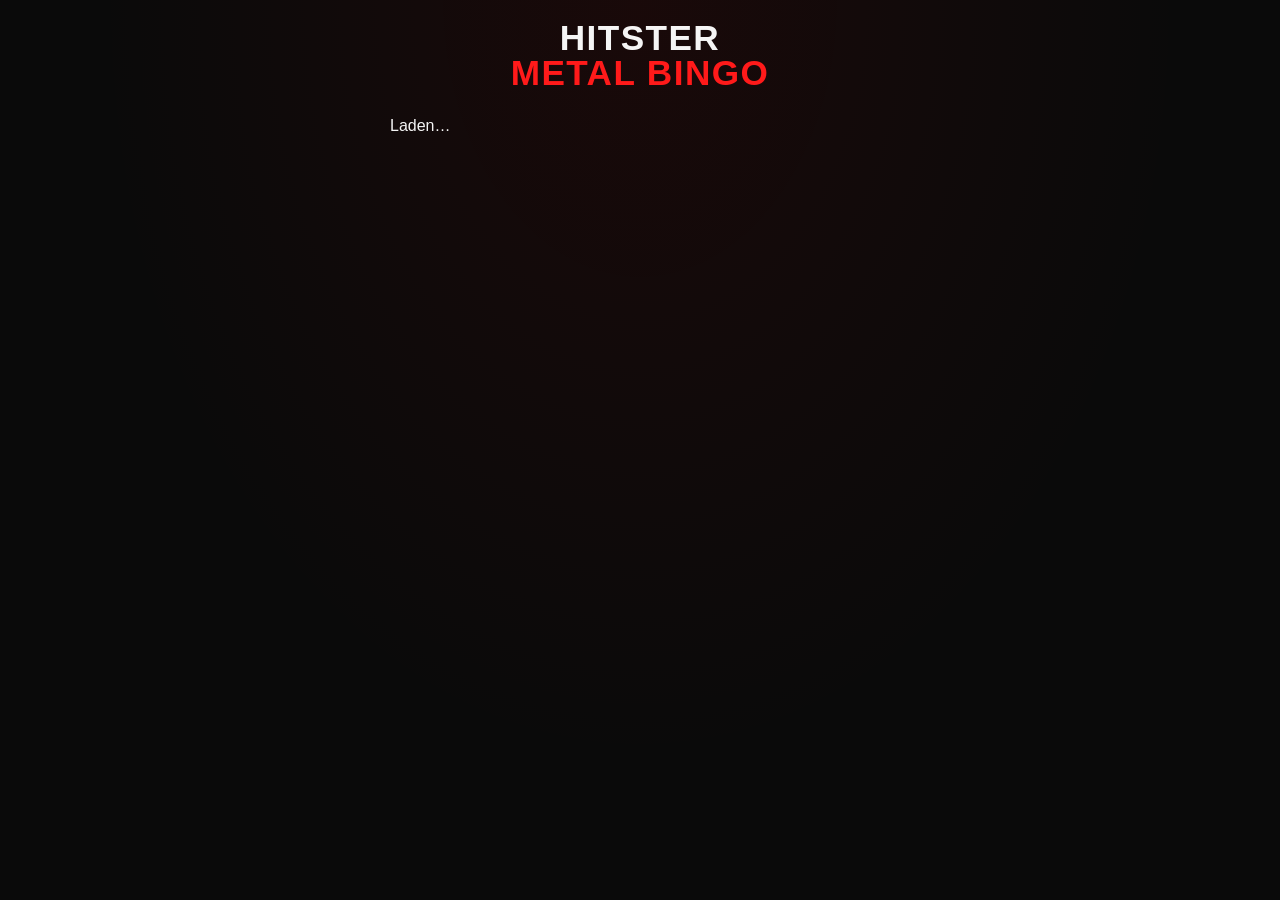
==== bingo.html @ a56b0e55 "Add files via upload" ====
<!DOCTYPE html>
<html lang="nl">
<head>
<meta charset="UTF-8">
<meta name="viewport" content="width=device-width, initial-scale=1, maximum-scale=1, user-scalable=no">
<meta name="theme-color" content="#0a0a0a">
<title>Hitster Metal Bingo</title>
<link rel="stylesheet" href="bingo.css">
<link rel="manifest" href="manifest.json">
</head>
<body>

<!-- AUTH / LOAD -->
<section id="screen-loading" class="screen active">
  <h1>HITSTER<br><span class="accent">METAL BINGO</span></h1>
  <p id="loading-msg">Laden…</p>
  <div id="loading-buttons"></div>
</section>

<!-- SETUP: speler-namen -->
<section id="screen-setup" class="screen">
  <h2>Spelers</h2>
  <div id="player-list"></div>
  <button id="add-player" class="btn-secondary">+ speler toevoegen</button>
  <button id="start-game" class="btn-primary" disabled>Start spel</button>
</section>

<!-- PASS: telefoon doorgeven -->
<section id="screen-pass" class="screen">
  <h2>Geef de telefoon aan</h2>
  <div id="pass-name" class="big-name"></div>
  <button id="pass-ready" class="btn-primary">Ik ben er klaar voor</button>
</section>

<!-- BEURT: spinner -->
<section id="screen-turn" class="screen">
  <div class="turn-header">
    <span id="turn-name"></span>
    <button id="show-card" class="btn-link">mijn kaart</button>
  </div>
  <div id="spinner-stage">
    <div id="spinner" class="spinner-idle">
      <div class="spinner-ball"></div>
    </div>
    <div id="spinner-result" class="hidden"></div>
  </div>
  <button id="spin-btn" class="btn-primary">Spin</button>
</section>

<!-- AFSPELEN -->
<section id="screen-play" class="screen">
  <div class="category-banner" id="play-category"></div>
  <p id="play-question" class="question"></p>
  <div class="play-controls">
    <button id="play-btn" class="btn-primary">▶ Speel fragment</button>
    <button id="replay-btn" class="btn-secondary hidden">↻ Opnieuw</button>
    <button id="answer-btn" class="btn-primary hidden">Geef antwoord</button>
  </div>
  <p id="play-status" class="status"></p>
</section>

<!-- ANTWOORD INVOEREN -->
<section id="screen-answer" class="screen">
  <div class="category-banner" id="answer-category"></div>
  <p id="answer-question" class="question"></p>
  <div id="answer-input-area"></div>
  <button id="answer-submit" class="btn-primary">Bevestig</button>
</section>

<!-- REVEAL -->
<section id="screen-reveal" class="screen">
  <div id="reveal-verdict" class="verdict"></div>
  <div class="song-info">
    <div id="reveal-artist" class="reveal-artist"></div>
    <div id="reveal-song" class="reveal-song"></div>
    <div class="reveal-meta">
      <span id="reveal-year"></span> · <span id="reveal-decade"></span> · <span id="reveal-country"></span>
    </div>
  </div>
  <div id="reveal-mark-area" class="hidden">
    <p>Kies een vakje om aan te kruisen:</p>
    <div id="reveal-card-grid" class="card-grid"></div>
  </div>
  <button id="reveal-next" class="btn-primary">Volgende beurt</button>
</section>

<!-- KAART BEKIJKEN (tussendoor) -->
<section id="screen-card" class="screen">
  <h2 id="card-name"></h2>
  <div id="card-grid" class="card-grid"></div>
  <button id="card-close" class="btn-secondary">Terug</button>
</section>

<!-- BINGO! -->
<section id="screen-bingo" class="screen">
  <h1 class="bingo-title">BINGO!</h1>
  <div id="bingo-winner" class="big-name"></div>
  <button id="bingo-restart" class="btn-primary">Nieuw spel</button>
</section>

<script src="bingo.js"></script>
</body>
</html>
---- bingo.css ----
/* ============================================================
   HITSTER METAL BINGO — styling
   Dark, ruig, mobile-first
   ============================================================ */

:root {
  /* base */
  --bg: #0a0a0a;
  --bg-elev: #161616;
  --bg-elev2: #222;
  --fg: #f5f5f5;
  --fg-dim: #888;
  --accent: #cc0000;
  --accent-hot: #ff1a1a;

  /* categorie-kleuren */
  --cat-decade:    #2196f3; /* blauw */
  --cat-year5:     #ff9800; /* oranje */
  --cat-year2:     #4caf50; /* groen */
  --cat-country:   #9c27b0; /* paars */
  --cat-artist:    #f44336; /* rood */
  --cat-beforeafter: #ffeb3b; /* geel */
  --cat-free:      #555;
}

* { box-sizing: border-box; margin: 0; padding: 0; }

html, body {
  height: 100%;
  background: var(--bg);
  color: var(--fg);
  font-family: 'Trebuchet MS', 'Lucida Sans', sans-serif;
  -webkit-font-smoothing: antialiased;
  overflow-x: hidden;
}

body {
  min-height: 100vh;
  background:
    radial-gradient(ellipse at top, rgba(204,0,0,0.08), transparent 60%),
    var(--bg);
  padding: 20px 16px env(safe-area-inset-bottom, 20px);
  display: flex;
  flex-direction: column;
  align-items: stretch;
}

h1, h2 {
  font-family: 'Impact', 'Oswald', 'Arial Narrow', sans-serif;
  letter-spacing: 0.04em;
  text-transform: uppercase;
  font-weight: 900;
}
h1 { font-size: 2.2rem; line-height: 1; margin-bottom: 1.5rem; text-align: center; }
h2 { font-size: 1.5rem; margin-bottom: 1rem; text-align: center; }
.accent { color: var(--accent-hot); }

p { line-height: 1.5; }
.status { color: var(--fg-dim); font-size: 0.9rem; margin-top: 1rem; text-align: center; }
.question { font-size: 1.2rem; text-align: center; margin: 1.5rem 0; }
.big-name {
  font-family: 'Impact', sans-serif;
  font-size: 3rem;
  text-align: center;
  margin: 2rem 0;
  letter-spacing: 0.05em;
  text-transform: uppercase;
  color: var(--accent-hot);
}

/* ----- screens ----- */
.screen {
  display: none;
  flex-direction: column;
  flex: 1;
  width: 100%;
  max-width: 500px;
  margin: 0 auto;
  animation: fadein 0.25s ease;
}
.screen.active { display: flex; }
@keyframes fadein { from { opacity: 0; transform: translateY(10px); } to { opacity: 1; transform: none; } }
.hidden { display: none !important; }

/* ----- buttons ----- */
button {
  font-family: inherit;
  font-size: 1rem;
  border: none;
  cursor: pointer;
  border-radius: 4px;
  padding: 14px 20px;
  margin: 6px 0;
  transition: transform 0.05s, opacity 0.15s;
  -webkit-tap-highlight-color: transparent;
}
button:active { transform: scale(0.98); }
button:disabled { opacity: 0.4; cursor: not-allowed; }

.btn-primary {
  background: var(--accent);
  color: #fff;
  font-weight: 700;
  text-transform: uppercase;
  letter-spacing: 0.05em;
}
.btn-primary:hover:not(:disabled) { background: var(--accent-hot); }

.btn-secondary {
  background: var(--bg-elev);
  color: var(--fg);
  border: 1px solid #333;
}
.btn-secondary:hover:not(:disabled) { background: var(--bg-elev2); }

.btn-link {
  background: transparent;
  color: var(--fg-dim);
  text-decoration: underline;
  padding: 4px 8px;
  font-size: 0.85rem;
}

/* ----- setup screen ----- */
#player-list { margin-bottom: 1rem; }
.player-row {
  display: flex;
  gap: 8px;
  margin-bottom: 8px;
}
.player-row input {
  flex: 1;
  padding: 12px;
  font-size: 1rem;
  background: var(--bg-elev);
  color: var(--fg);
  border: 1px solid #333;
  border-radius: 4px;
}
.player-row input:focus { outline: 2px solid var(--accent); }
.player-row .remove {
  background: transparent;
  color: var(--fg-dim);
  font-size: 1.2rem;
  padding: 0 12px;
}

/* ----- turn / spinner ----- */
.turn-header {
  display: flex;
  justify-content: space-between;
  align-items: center;
  margin-bottom: 1rem;
}
#turn-name {
  font-family: 'Impact', sans-serif;
  font-size: 1.6rem;
  text-transform: uppercase;
  color: var(--accent-hot);
}

#spinner-stage {
  flex: 1;
  display: flex;
  flex-direction: column;
  align-items: center;
  justify-content: center;
  margin: 2rem 0;
  min-height: 300px;
}

#spinner {
  width: 220px;
  height: 220px;
  border-radius: 50%;
  background:
    conic-gradient(
      var(--cat-decade) 0deg 60deg,
      var(--cat-year5) 60deg 120deg,
      var(--cat-year2) 120deg 180deg,
      var(--cat-country) 180deg 240deg,
      var(--cat-artist) 240deg 300deg,
      var(--cat-beforeafter) 300deg 360deg
    );
  position: relative;
  box-shadow: 0 0 40px rgba(204,0,0,0.3), inset 0 0 30px rgba(0,0,0,0.5);
  border: 4px solid #000;
}
#spinner::before {
  content: '';
  position: absolute;
  top: -16px;
  left: 50%;
  transform: translateX(-50%);
  border-left: 12px solid transparent;
  border-right: 12px solid transparent;
  border-top: 20px solid var(--fg);
  z-index: 2;
}
#spinner::after {
  content: '';
  position: absolute;
  top: 50%;
  left: 50%;
  transform: translate(-50%, -50%);
  width: 40px;
  height: 40px;
  background: #000;
  border-radius: 50%;
  border: 2px solid #444;
}
.spinner-spinning { animation: spin 2.5s cubic-bezier(0.25, 0.1, 0.25, 1) forwards; }
@keyframes spin {
  from { transform: rotate(0deg); }
  to   { transform: rotate(var(--end-rotation, 1080deg)); }
}

#spinner-result {
  margin-top: 2rem;
  font-family: 'Impact', sans-serif;
  font-size: 2.2rem;
  text-transform: uppercase;
  letter-spacing: 0.06em;
  text-align: center;
  padding: 12px 24px;
  border-radius: 4px;
  animation: fadein 0.4s ease;
}

/* ----- category banner ----- */
.category-banner {
  font-family: 'Impact', sans-serif;
  text-transform: uppercase;
  letter-spacing: 0.06em;
  font-size: 1.3rem;
  text-align: center;
  padding: 14px;
  border-radius: 4px;
  margin-bottom: 1rem;
}

/* ----- play / answer ----- */
.play-controls {
  display: flex;
  flex-direction: column;
  gap: 8px;
  margin: 1.5rem 0;
}

#answer-input-area {
  margin: 1.5rem 0;
}
#answer-input-area input,
#answer-input-area select {
  width: 100%;
  padding: 14px;
  font-size: 1.2rem;
  background: var(--bg-elev);
  color: var(--fg);
  border: 1px solid #333;
  border-radius: 4px;
  text-align: center;
}
#answer-input-area input:focus,
#answer-input-area select:focus {
  outline: 2px solid var(--accent);
}
.bool-buttons {
  display: flex;
  gap: 12px;
}
.bool-buttons button {
  flex: 1;
  padding: 20px;
  font-size: 1.2rem;
  font-weight: 700;
  text-transform: uppercase;
}
.bool-buttons .yes { background: #2e7d32; color: #fff; }
.bool-buttons .no  { background: #c62828; color: #fff; }

/* ----- reveal ----- */
.verdict {
  font-family: 'Impact', sans-serif;
  font-size: 2.4rem;
  text-align: center;
  text-transform: uppercase;
  margin-bottom: 1.5rem;
  padding: 1rem;
  border-radius: 4px;
  letter-spacing: 0.05em;
}
.verdict.correct { background: #2e7d32; color: #fff; }
.verdict.wrong   { background: #c62828; color: #fff; }

.song-info {
  background: var(--bg-elev);
  padding: 1.5rem;
  border-radius: 4px;
  margin-bottom: 1.5rem;
  border-left: 4px solid var(--accent);
}
.reveal-artist { font-family: 'Impact', sans-serif; font-size: 1.6rem; text-transform: uppercase; }
.reveal-song { font-size: 1.2rem; color: var(--fg-dim); margin-top: 4px; }
.reveal-meta { margin-top: 12px; color: var(--fg-dim); font-size: 0.95rem; }

/* ----- bingo card grid ----- */
.card-grid {
  display: grid;
  grid-template-columns: repeat(5, 1fr);
  gap: 6px;
  margin: 1.5rem 0;
  aspect-ratio: 1 / 1;
}
.card-cell {
  border-radius: 6px;
  position: relative;
  cursor: default;
  transition: transform 0.1s;
  border: 2px solid transparent;
}
.card-cell.markable {
  cursor: pointer;
  outline: 3px solid #fff;
  outline-offset: 2px;
  animation: pulse 1.2s infinite;
}
.card-cell.markable:active { transform: scale(0.92); }
@keyframes pulse {
  0%, 100% { outline-color: rgba(255,255,255,0.9); }
  50%      { outline-color: rgba(255,255,255,0.3); }
}
.card-cell.marked::after {
  content: '✕';
  position: absolute;
  inset: 0;
  display: flex;
  align-items: center;
  justify-content: center;
  font-size: 2rem;
  font-weight: 900;
  color: #000;
  text-shadow: 0 0 4px rgba(255,255,255,0.6);
}
.card-cell[data-color="decade"]       { background: var(--cat-decade); }
.card-cell[data-color="year5"]        { background: var(--cat-year5); }
.card-cell[data-color="year2"]        { background: var(--cat-year2); }
.card-cell[data-color="country"]      { background: var(--cat-country); }
.card-cell[data-color="artist"]       { background: var(--cat-artist); }
.card-cell[data-color="beforeafter"]  { background: var(--cat-beforeafter); }
.card-cell[data-color="free"]         { background: var(--cat-free); }
.card-cell[data-color="free"]::after {
  content: '★';
  position: absolute;
  inset: 0;
  display: flex;
  align-items: center;
  justify-content: center;
  font-size: 1.8rem;
  color: #fff;
  opacity: 0.6;
}

/* ----- bingo win screen ----- */
.bingo-title {
  font-size: 4rem;
  color: var(--accent-hot);
  text-shadow: 0 0 20px var(--accent-hot);
  animation: glow 1s ease-in-out infinite alternate;
}
@keyframes glow {
  from { text-shadow: 0 0 10px var(--accent-hot); }
  to   { text-shadow: 0 0 30px var(--accent-hot), 0 0 50px var(--accent-hot); }
}
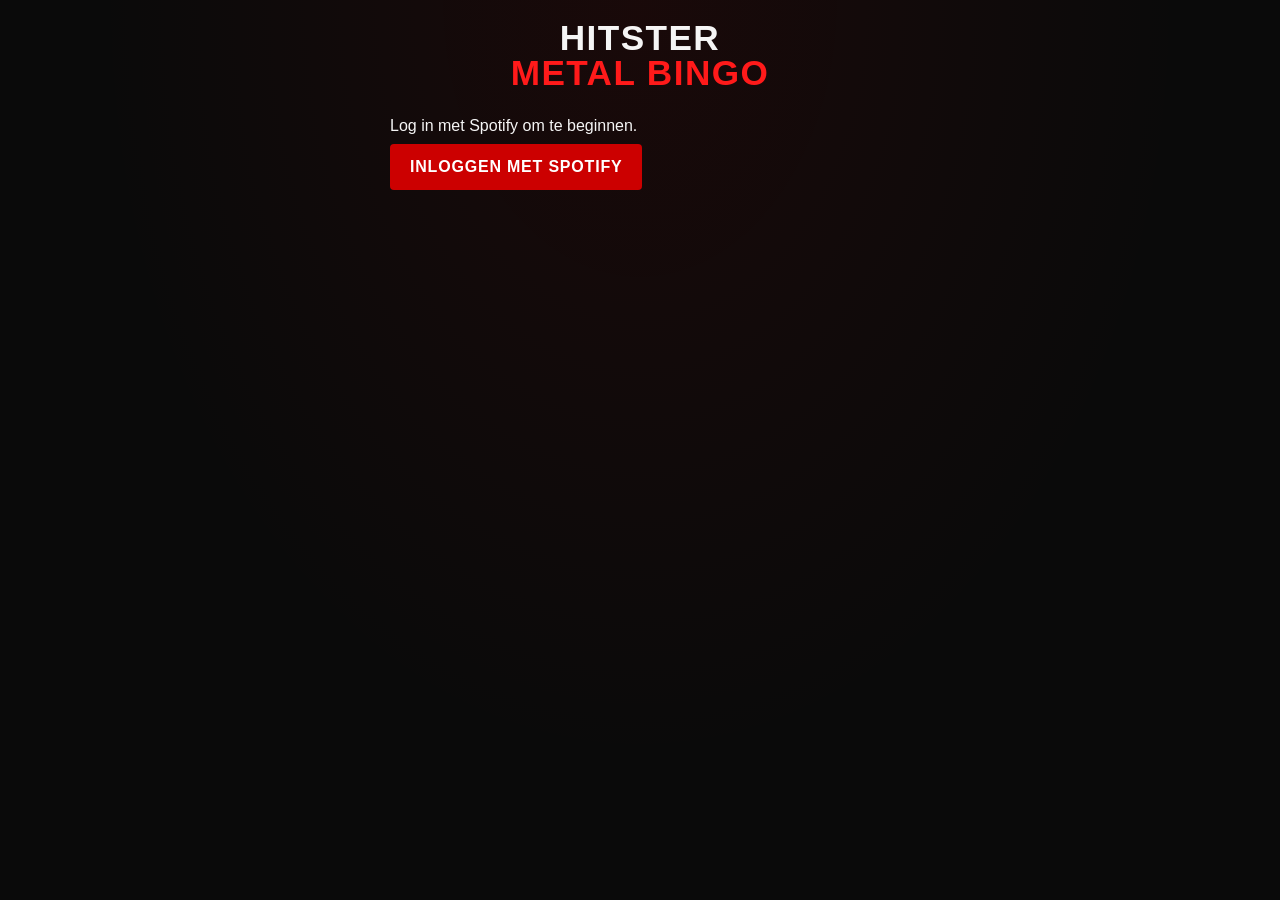
==== commit 7a429a7a: "Add files via upload" ====
--- a/bingo.html
+++ b/bingo.html
@@ -39,8 +39,9 @@
     <button id="show-card" class="btn-link">mijn kaart</button>
   </div>
   <div id="spinner-stage">
-    <div id="spinner" class="spinner-idle">
-      <div class="spinner-ball"></div>
+    <div id="spinner-wrap">
+      <div id="spinner-pointer"></div>
+      <div id="spinner" class="spinner-idle"></div>
     </div>
     <div id="spinner-result" class="hidden"></div>
   </div>
@@ -70,13 +71,17 @@
 <!-- REVEAL -->
 <section id="screen-reveal" class="screen">
   <div id="reveal-verdict" class="verdict"></div>
-  <div class="song-info">
-    <div id="reveal-artist" class="reveal-artist"></div>
-    <div id="reveal-song" class="reveal-song"></div>
-    <div class="reveal-meta">
-      <span id="reveal-year"></span> · <span id="reveal-decade"></span> · <span id="reveal-country"></span>
+
+  <div class="hitster-card">
+    <div class="hitster-card-top">HITSTER METAL</div>
+    <div class="hitster-card-artist" id="reveal-artist"></div>
+    <div class="hitster-card-year" id="reveal-year"></div>
+    <div class="hitster-card-song" id="reveal-song"></div>
+    <div class="hitster-card-bottom">
+      <span id="reveal-country"></span>
     </div>
   </div>
+
   <div id="reveal-mark-area" class="hidden">
     <p>Kies een vakje om aan te kruisen:</p>
     <div id="reveal-card-grid" class="card-grid"></div>
--- a/bingo.css
+++ b/bingo.css
@@ -169,33 +169,41 @@
   min-height: 300px;
 }
 
+#spinner-wrap {
+  position: relative;
+  width: 220px;
+  height: 220px;
+}
+
+#spinner-pointer {
+  position: absolute;
+  top: -16px;
+  left: 50%;
+  transform: translateX(-50%);
+  width: 0;
+  height: 0;
+  border-left: 14px solid transparent;
+  border-right: 14px solid transparent;
+  border-top: 24px solid var(--fg);
+  z-index: 10;
+  filter: drop-shadow(0 2px 4px rgba(0,0,0,0.6));
+}
+
 #spinner {
   width: 220px;
   height: 220px;
   border-radius: 50%;
   background:
     conic-gradient(
-      var(--cat-decade) 0deg 60deg,
-      var(--cat-year5) 60deg 120deg,
-      var(--cat-year2) 120deg 180deg,
-      var(--cat-country) 180deg 240deg,
-      var(--cat-artist) 240deg 300deg,
-      var(--cat-beforeafter) 300deg 360deg
+      var(--cat-decade)      0deg   72deg,
+      var(--cat-year5)       72deg  144deg,
+      var(--cat-country)    144deg  216deg,
+      var(--cat-artist)     216deg  288deg,
+      var(--cat-beforeafter) 288deg 360deg
     );
   position: relative;
   box-shadow: 0 0 40px rgba(204,0,0,0.3), inset 0 0 30px rgba(0,0,0,0.5);
   border: 4px solid #000;
-}
-#spinner::before {
-  content: '';
-  position: absolute;
-  top: -16px;
-  left: 50%;
-  transform: translateX(-50%);
-  border-left: 12px solid transparent;
-  border-right: 12px solid transparent;
-  border-top: 20px solid var(--fg);
-  z-index: 2;
 }
 #spinner::after {
   content: '';
@@ -293,16 +301,69 @@
 .verdict.correct { background: #2e7d32; color: #fff; }
 .verdict.wrong   { background: #c62828; color: #fff; }
 
-.song-info {
-  background: var(--bg-elev);
-  padding: 1.5rem;
-  border-radius: 4px;
-  margin-bottom: 1.5rem;
-  border-left: 4px solid var(--accent);
-}
-.reveal-artist { font-family: 'Impact', sans-serif; font-size: 1.6rem; text-transform: uppercase; }
-.reveal-song { font-size: 1.2rem; color: var(--fg-dim); margin-top: 4px; }
-.reveal-meta { margin-top: 12px; color: var(--fg-dim); font-size: 0.95rem; }
+/* ----- Hitster-style speelkaart ----- */
+.hitster-card {
+  background: linear-gradient(145deg, #1a1a1a 0%, #0a0a0a 100%);
+  border: 3px solid var(--accent);
+  border-radius: 12px;
+  padding: 2rem 1.5rem;
+  margin: 0 auto 1.5rem;
+  max-width: 320px;
+  text-align: center;
+  position: relative;
+  box-shadow: 0 8px 30px rgba(0,0,0,0.6), 0 0 40px rgba(204,0,0,0.15);
+  aspect-ratio: 5 / 7;
+  display: flex;
+  flex-direction: column;
+  justify-content: space-between;
+}
+.hitster-card::before {
+  content: '';
+  position: absolute;
+  inset: 6px;
+  border: 1px solid rgba(204,0,0,0.4);
+  border-radius: 8px;
+  pointer-events: none;
+}
+.hitster-card-top {
+  font-family: 'Impact', sans-serif;
+  font-size: 0.75rem;
+  letter-spacing: 0.25em;
+  color: var(--accent-hot);
+  text-transform: uppercase;
+}
+.hitster-card-artist {
+  font-family: 'Impact', sans-serif;
+  font-size: 1.4rem;
+  letter-spacing: 0.05em;
+  text-transform: uppercase;
+  line-height: 1.1;
+  color: var(--fg);
+  margin: 0 auto;
+  max-width: 90%;
+}
+.hitster-card-year {
+  font-family: 'Impact', sans-serif;
+  font-size: 4.5rem;
+  font-weight: 900;
+  color: var(--fg);
+  letter-spacing: 0.02em;
+  line-height: 1;
+  text-shadow: 0 0 20px rgba(204,0,0,0.5);
+}
+.hitster-card-song {
+  font-size: 1rem;
+  font-style: italic;
+  color: var(--fg-dim);
+  line-height: 1.3;
+  padding: 0 1rem;
+}
+.hitster-card-bottom {
+  font-size: 0.8rem;
+  color: var(--fg-dim);
+  letter-spacing: 0.15em;
+  text-transform: uppercase;
+}
 
 /* ----- bingo card grid ----- */
 .card-grid {
@@ -344,22 +405,9 @@
 }
 .card-cell[data-color="decade"]       { background: var(--cat-decade); }
 .card-cell[data-color="year5"]        { background: var(--cat-year5); }
-.card-cell[data-color="year2"]        { background: var(--cat-year2); }
 .card-cell[data-color="country"]      { background: var(--cat-country); }
 .card-cell[data-color="artist"]       { background: var(--cat-artist); }
 .card-cell[data-color="beforeafter"]  { background: var(--cat-beforeafter); }
-.card-cell[data-color="free"]         { background: var(--cat-free); }
-.card-cell[data-color="free"]::after {
-  content: '★';
-  position: absolute;
-  inset: 0;
-  display: flex;
-  align-items: center;
-  justify-content: center;
-  font-size: 1.8rem;
-  color: #fff;
-  opacity: 0.6;
-}
 
 /* ----- bingo win screen ----- */
 .bingo-title {
